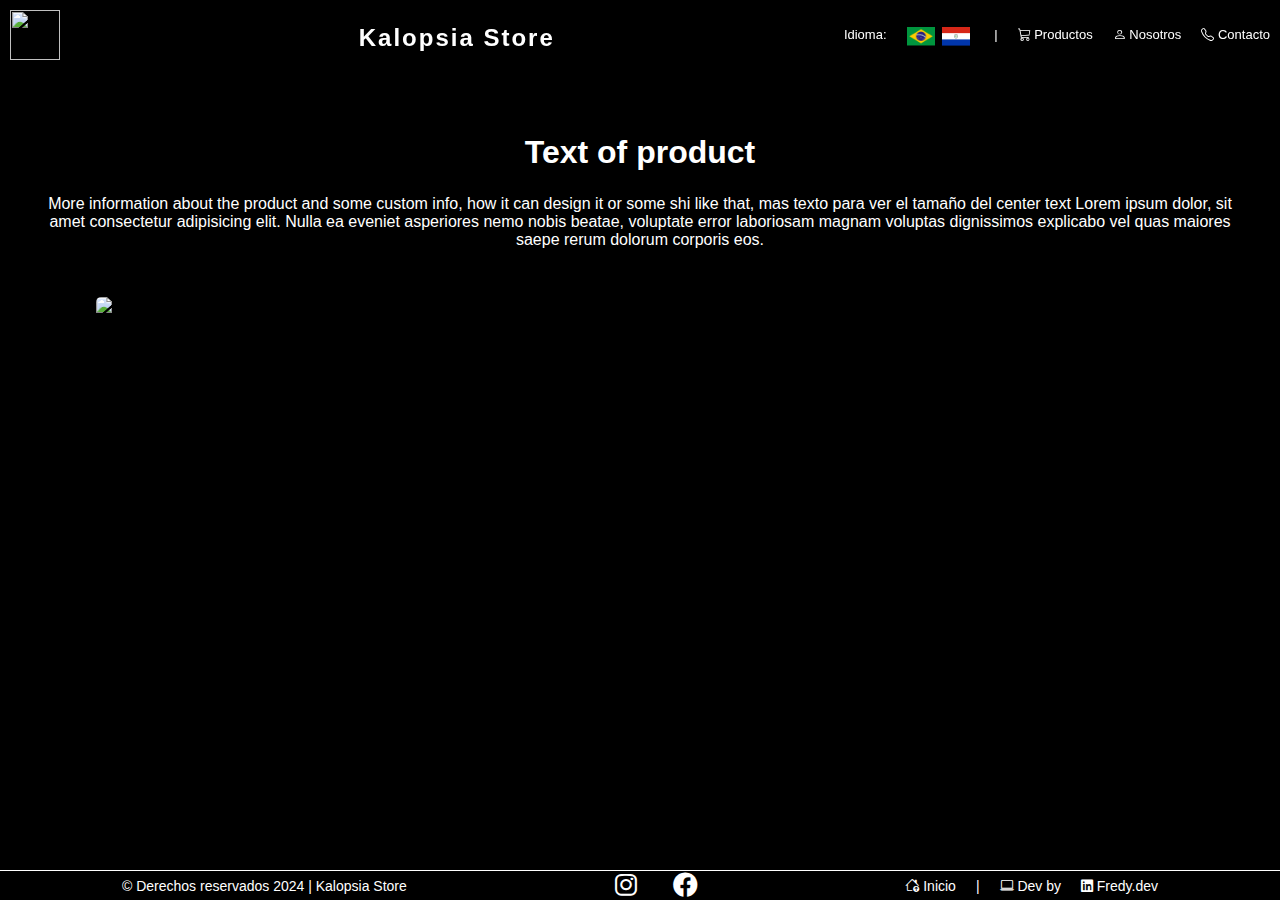
==== mas_info.html @ b71d1c3c "New index section for more information about the product, add a bar scroll and fix width issues" ====
<!DOCTYPE html>
<html lang="en">
  <head>
    <meta charset="UTF-8" />
    <meta name="viewport" content="width=device-width, initial-scale=1.0" />
    <meta
      name="keywords"
      content=" kalopsia, store, sublimados, tazas, personalizados, tienda de sublimado, 
    sublimacion, jarroncitos, CDE, sublimados cde, Tazas personalizadas, tazas con diseño, tienda de personalizados cde
    tazas cde"
    />
    <meta name="copyright" content="Copyright © Kalopsia Store" />
    <meta
      name="description"
      content="☆⋆｡Productos sublimados personalizados°‧★"
    />
    <meta http-equiv="X-UA-Compatible" content="IE=7" />
    <meta name="author" content="Fredy.dev" />
    <title>Kalopsia Store - mas informacion</title>
    <link rel="stylesheet" href="./styles/info.css" />
    <link rel="icon" href="./img/logo/Kal-removebg-preview.png" />
    <link rel="stylesheet" href="./styles/style.css" />
    <link rel="stylesheet" href="./styles/animations.css" />
    <link
      href="https://cdnjs.cloudflare.com/ajax/libs/font-awesome/6.0.0-beta3/css/all.min.css"
      rel="stylesheet"
    />
    <link
      rel="stylesheet"
      href="https://cdn.jsdelivr.net/npm/bootstrap-icons@1.11.3/font/bootstrap-icons.min.css"
    />
    <script
      src="https://kit.fontawesome.com/c794a947dc.js"
      crossorigin="anonymous"
    ></script>
  </head>
  <body>
    <div class="wrapper-main">
      <header>
        <div class="nav-bar">
          <div class="logo">
            <a href="https://www.instagram.com/kalop_store/" target="_blank">
              <img
                src="img/logo/Kal-removebg-preview.png"
                alt=""
                height="50px"
                width="50px"
              />
            </a>
          </div>
          <p class="titulo-navbar">Kalopsia Store</p>

          <button class="menu-btn" onclick="toggleMenu()">
            &#9776;<!--<i class="bi bi-list"></i>-->
          </button>
          <div class="nav-links" id="navLinks">
            <p>Idioma:</p>
            <div class="lang-responsive">
              <button class="lang-pt" data-pt="pt">
                <img src="img/visuales/32px-Flag_of_Brazil.svg.png" alt="" />
              </button>
              <button class="lang-pt" data-pt="py">
                <img src="img/visuales/64px-Flag_of_Paraguay.svg.png" alt="" />
              </button>
            </div>
            <span>|</span>
            <p>
              <a
                href="#products"
                data-section="Section-menu-nav"
                data-value="Productos"
                ><i class="bi bi-cart3"></i> Productos</a
              >
            </p>
            <p>
              <a
                href="#about"
                data-section="Section-menu-nav"
                data-value="Nosotros"
                ><i class="bi bi-person"></i> Nosotros</a
              >
            </p>
            <p>
              <a
                href="#contact"
                data-section="Section-menu-nav"
                data-value="Contacto"
                ><i class="bi bi-telephone"></i> Contacto</a
              >
            </p>
          </div>
        </div>
      </header>
      <main>
        <div class="more-info-wrapper">
          <h1 class="info-title">Text of product</h1>
          <p class="info-desc">
            More information about the product and some custom info, how it can
            design it or some shi like that, mas texto para ver el tamaño del
            center text Lorem ipsum dolor, sit amet consectetur adipisicing
            elit. Nulla ea eveniet asperiores nemo nobis beatae, voluptate error
            laboriosam magnam voluptas dignissimos explicabo vel quas maiores
            saepe rerum dolorum corporis eos.
          </p>
          <div class="wrapper-images">
            <img
              src="./img/productos/jarroncitos/jarroncito gibili 2.jpg"
              alt="cant found img"
              class="zoomable"
            />
          </div>
          <div id="imageModal" class="modal" onclick="cerrarModal()">
            <img id="modalImage" class="modal-content" alt="Zoom Image" />
          </div>
        </div>
      </main>

      <footer id="footer">
        <p data-section="footer" data-value="copyright">
          &copy; Derechos reservados 2024 | Kalopsia Store
        </p>
        <div class="footer-social-link">
          <p>
            <a href="https://www.instagram.com/kalop_store/"
              ><i class="fa-brands fa-instagram"></i
            ></a>
          </p>
          <p>
            <a href="#"><i class="fa-brands fa-facebook"></i></a>
          </p>
        </div>
        <div class="footer-info">
          <p>
            <a href="#Inicio" data-section="footer" data-value="main"
              ><i class="bi bi-house-up"></i> Inicio</a
            >
          </p>
          <p>|</p>
          <p>
            <i class="bi bi-laptop"></i> Dev by
            <a
              href="https://www.linkedin.com/in/fredy-cespedes-06845828a/"
              target="_blank"
            >
              <i class="fa-brands fa-linkedin"></i> Fredy.dev</a
            >
          </p>
        </div>
      </footer>
    </div>
    <script src="./info.js"></script>
  </body>
</html>
---- styles/info.css ----
@import url("https: //fonts.googleapis.com/css2?family=Montserrat: ital, wght@0, 100..900;1, 100..900&family=Poppins: ital, wght@0, 100;0, 200;0, 300;0, 400;0, 500;0, 600;0, 700;0, 800;0, 900;1, 100;1, 200;1, 300;1, 400;1, 500;1, 600;1, 700;1, 800;1, 900&display=swap");


*{
    margin: 0;
    padding: 0;
}

body{
    background-image: url("../img/visuales/Walppaper.jpeg");
    background-repeat: none;
    background-size: cover;
}

main{
    margin-top: 70px;
}

.info-title{
    color: white;
    text-align: center;
    padding-top: 4rem;
    font-family: 'Poppins', sans-serif;
}

.info-desc{
    color: white;
    font-family: 'Poppins', sans-serif;
    padding: 1.5rem 3rem;
    padding-bottom: 0   ;
    text-align: center;
}

.wrapper-main{
    min-height: 100vh;
    display: grid;
    grid-template-rows: auto 1fr auto;
}

.more-info-wrapper{
    width: 100%;
    height: auto;
    display: flex;
    flex-direction: column;
}

.wrapper-images{
    display: grid;
    grid-template-columns: repeat(auto-fill, minmax(150px, 1fr)); 
    gap: 20px; 
    padding: 3rem 6rem;
    margin-bottom: 3rem;
}

.wrapper-images img{
    border-radius: 5px;
    width: 180px;
    height: 240px;
    transition: .3s;
}

.wrapper-images img:hover{
    filter: brightness(80%);
    box-shadow: 0 0 18px white;
    scale: 1.07;
    z-index: 1;
}

.zoomable {
    cursor: pointer;
    transition: transform 0.5s ease;
}

.zoomable:active {
    transform: scale(1.2); /* Ajusta el valor de zoom */
}


/* Estilos para el fondo del modal */
.modal {
    display: none;
    position: fixed;
    top: 0;
    left: 0;
    width: 100%;
    height: 100%;
    background-color: rgba(0, 0, 0, 0.8);
    justify-content: center;
    align-items: center;
    z-index: 100;
}

/* Estilos para la imagen dentro del modal */
.modal-content {
    max-width: 90%;
    max-height: 90%;
}


@media screen and (max-width: 780px){
    .info-desc{
        padding: 1.5rem 2.5rem;
    }
    .wrapper-images img{
        width: 130px;
        height: 180px;
    }

    .wrapper-images{
        padding: 2.5rem;
        grid-template-columns: repeat(auto-fill, minmax(120px, 1fr)); 
    }

    .wrapper-images > div{
        width: fit-content;
    }
}
---- styles/style.css ----
@import url("https: //fonts.googleapis.com/css2?family=Montserrat: ital, wght@0, 100..900;1, 100..900&family=Poppins: ital, wght@0, 100;0, 200;0, 300;0, 400;0, 500;0, 600;0, 700;0, 800;0, 900;1, 100;1, 200;1, 300;1, 400;1, 500;1, 600;1, 700;1, 800;1, 900&display=swap");

body {
	padding: 0;
	font-family: "Arial", sans-serif;
	margin: 0;
	background-color: #000000;
	overflow-x: hidden;
}

.body-hidden{
	overflow: hidden;
} 

.progress-container{
	position: sticky;
	top: 0;
	left: 0;
	width: 100%;
	background-color: #000;
	z-index: 1000;
}

#progress{
	height: 5px;
	background-color: white;
	width: 0;
}

.load-center{
	height: 100dvh;
	width: 100%;
	background: black;
	display: flex;
	justify-content: center;
	align-items: center;
	position: absolute;
	z-index: 1001;
}

.loader img{
	width: 200px;
	height: 200px;
	animation: spin 2s linear infinite;
}

@keyframes spin {
	from{
		transform: rotate(0deg);
	}to{
		transform: rotate(360deg);
	}
}

.nav-bar {
	position: absolute;
	z-index: 10;
	display: flex;
	justify-content: space-between;
	align-items: center;
	padding: 10px;
	width: 100%;
	color: #fff;
	background: transparent;
	box-sizing: border-box;
	box-shadow: 0px 2px 12px rgba(0, 0, 0, 0.604);
	backdrop-filter: blur(4px);
}

.nav-links {
	display: flex;
	gap: 20px;
	font-family: "Poppins", sans-serif;
	font-size: 13px;
}

.nav-links p {
	margin: 0;
}

.nav-links p a {
	color: #fff;
	text-decoration: none;
	position: relative;
	transition: color 0.3s ease;
	outline: none;
}

.nav-links p a::after {
	content: "";
	position: absolute;
	bottom: -5px;
	width: 100%;
	height: 2px;
	border-bottom: 2px solid #b6b6b6;
	left: 0;
	scale: 0;
	transition: 0.3s;
}

.nav-links p a:hover::after {
	scale: 100%;
}

.nav-links p a:hover {
	color: #dadada;
}

.lang-pt{
	margin: 0;
	padding: 0;
	box-sizing: border-box;
	background-color: transparent;
	border: none;
	cursor: pointer;
}
.lang-pt img{
	transition: .2s;
	width: 28px;
	height: 19px;
	margin-right: 4px;
}

.lang-pt img:hover{
	filter: grayscale(85%);	
}

.lang-pt:focus{
	outline: none;
}

.menu-toggle {
	display: none;
	font-size: 2rem;
	cursor: pointer;
	color: white;
}

.nav-links {
	display: flex;
	transition: max-height 0.5s ease, opacity 0.5s ease;
}

.menu-btn {
	display: none;
	font-size: 28px;
	background: none;
	border: none;
	cursor: pointer;
	color: white;
}

.menu-btn:focus {
	outline: none;
}

.logo,
.titulo-navbar {
	align-items: center;
	font-size: 1.5rem;
	display: flex;
}

.titulo-navbar {
	font-family: "Poppins", sans-serif;
	font-weight: 600;
	letter-spacing: 2px;
	margin: 0;
	margin-left: 0.6rem;
	position: relative;
}

.bienvenida {
	margin-bottom: 10rem;
	width: auto;
	height: auto;
}

.nuestros-productos {
	margin: 0;
	color: #fff;
	width: 100%;
	height: 100dvh;
	display: flex;
	align-items: center;
	justify-content: space-between;
	background-image: linear-gradient(90deg, #ffffff1b 0%, rgba(0, 0, 0, 0.884) 80%), url("../img/visuales/Walppaper.jpeg");
	background-size: cover;
	background-position: center;
	background-repeat: no-repeat;
	mask-image: linear-gradient(rgb(0, 0, 0) 50%, transparent);
}

.div-h2 {
	padding: 5rem 4rem;
	border-top-right-radius: 10px;
	border-bottom-right-radius: 10px;
}

.div-h2 p {
	font-family: "Poppins", sans-serif;
	text-align: center;
}

.nuestros-productos h2 {
	font-size: 40px;
	font-family: "Poppins", sans-serif;
	font-weight: 400;
}

.us {
	width: 100%;
	height: auto;
	gap: 1rem;
	display: flex;
	justify-content: space-between;
	align-items: center;
}

.us-sec {
	width: 60%;
}

.us-image {
	position: relative;
	width: 50%;
	height: auto;
	display: flex;
	justify-content: center;
	align-items: center;
}

.png-logo,
.png-circle {
	position: absolute;
	max-width: 100%;
	height: auto;
}

.png-circle {
	z-index: 0;
	animation: rotateCircle 10s linear infinite;
}

.png-logo {
	z-index: 1;
}

.who h2 {
	color: white;
	font-family: "Poppins", sans-serif;
	font-size: 60px;
	padding-left: 60px;
	text-align: center;
	padding-bottom: 2rem;
	position: relative;
	animation: autoShow both;
	animation-timeline: view(80% 5%);
}

.who h2::before {
	content: "";
	position: absolute;
	width: 80%;
	height: 4px;
	left: 10%;
	border-bottom: 2px solid white;
	bottom: 10px;
	flex-wrap: wrap;
}

.text-info p {
	color: white;
	font-family: "Poppins", sans-serif;
	font-size: 26px;
	text-align: left;
	padding-left: 50px;
	flex-wrap: wrap;
	width: 50%;
	animation: autoShow both;
	animation-timeline: view(90% 5%);
}

.secciones {
	width: 30%;
}

.nuestros-productos p {
	padding: 1rem 0.2rem;
	margin-top: 0;
	font-size: 20px;
}

.secciones p {
	margin: 0;
	width: fit-content;
	font-family: "Poppins", sans-serif;
	font-weight: 350;
	padding: 1.9rem 0.2rem;
}

.secciones p a {
	color: white;
	text-decoration: none;
	position: relative;
	transition: font-size 0.3s ease-in-out, letter-spacing 0.3s ease-in-out;
	outline: none;
}

.secciones p a::after {
	content: "";
	position: absolute;
	width: 0;
	top: -5px;
	height: 130%;
	border: 2px solid #ffffff;
	border-radius: 15px;
	left: -10px;
	scale: 0;
	transition: 0.3s ease-in-out;
}

.secciones p a:hover::after {
	scale: 100%;
}

.secciones p a:hover {
	color: #808080;
}

.secciones p:hover {
	letter-spacing: 4px;
	font-size: 23px;
}

.carousel-section,
.carousel-section-2,
.carousel-section-3 {
	display: flex;
	justify-content: center;
	align-items: center;
	text-align: center;
	margin: 10rem 0;
	padding: 2rem;
	padding-top: 5rem;
	padding-bottom: 5rem;
	background-image: linear-gradient(to right, rgba(0, 0, 0, 0.822), rgba(0, 0, 0, 0.658)), url("../img/visuales/Walppaper.jpeg");
	background-size: cover;
}

.carousel-title,
.carousel {
	flex: 1;
	max-width: 50%;
	box-sizing: border-box;
}

.carousel-title h2,
.carousel-title h1 {
	width: fit-content;
}

.Nombre {
	font-family: "Bebas Neue", sans-serif;
	font-size: 30px;
	letter-spacing: 1px;
	color: rgb(255, 255, 255);
	position: relative;
	animation: autoShow both;
	animation-timeline: view(60% 5%);
}

.descripcion {
	font-family: "Poppins", sans-serif;
	font-weight: 400;
	font-size: 50px;
	color: rgb(255, 255, 255);
	line-height: 1.4em;
	position: relative;
	animation: autoShow both;
	animation-timeline: view(60% 5%);
}

.descripcion::before {
	content: "";
	position: absolute;
	width: 80%;
	height: 4px;
	bottom: -8px;
	border-bottom: 2.5px solid rgb(255, 255, 255);
}

.descripcion::after {
	content: "";
	position: absolute;
	width: 40%;
	height: 4px;
	bottom: -28px;
	left: 0;
	border-bottom: 2.5px solid rgb(255, 255, 255);
}

.hacer-pedido-btn,
.hacer-pedido-btn-2 {
	background-color: transparent;
	color: white;
	border: 2px #1ebe5b solid;
	padding: 10px 20px;
	font-size: 18px;
	border-radius: 10px;
	cursor: pointer;
	transition: background-color 0.3s ease;
	margin-top: 20px;
	transition: 0.5s;
}

.mas-informacion-btn, .mas-informacion-btn-2{
	background-color: transparent;
	color: white;
	border: 2px #1e5ebe solid;
	padding: 10px 20px;
	font-size: 18px;
	border-radius: 10px;
	cursor: pointer;
	transition: background-color 0.3s ease;
	margin-top: 20px;
	margin-left: 25px;
	transition: 0.5s;
}

.whatsapp-btn i,
.whatsapp-btn-2 i{
	padding-right: 9px;
}

.whatsapp-btn-2, .mas-informacion-btn-2 {
	display: none;
}

.hacer-pedido-btn:hover {
	background-color: #1ebe5b;
	box-shadow: 0px 0px 18px #17c112;
	scale: 1.07;
}
.mas-informacion-btn:hover {
	background-color: #1e59be;
	box-shadow: 0px 0px 18px #128dc1;
	scale: 1.07;
}

.carousel-title {
	overflow-wrap: break-word;
	padding-right: 3rem;
	padding-left: 2rem;
	text-align: left;
}

.carousel {
	text-align: center;
	position: relative;
	max-width: 100%;
	margin: 0 0;
	overflow: hidden;
	animation: autoShow2 both;
	animation-timeline: view(80% 5%);
}

.carousel-inner-3 {
	display: flex;
	width: 400%;
	flex-wrap: nowrap;
	transition: transform 1s ease-in-out;
}

.carousel-inner {
	display: flex;
	flex-wrap: nowrap;
	transition: transform 1s ease-in-out;
	width: 600%;
}

.carousel-inner-2 {
	display: flex;
	transition: transform 1s ease-in-out;
	width: 100%;
}

.carousel-item-2 {
	flex: 0 0 100%;
	max-width: 100%;
	box-sizing: border-box;
}

.carousel-item-2 img {
	width: 100%;
	height: auto;
	object-fit: cover;
}

.carousel-item,
.carousel-item-2,
.carousel-item-3 {
	width: 100%;
	transition: opacity 1s ease-in-out;
	padding: 0;
}

.carousel-item img,
.carousel-item-2 img,
.carousel-item-3 img {
	border-radius: 5px;
	width: 400px;
	height: 450px;
	margin: 0 auto;
	display: block;
	object-fit: cover;
}

.carousel-indicators {
	text-align: center;
	margin-top: 20px;
}

.dot,
.dot-2,
.dot-3 {
	display: inline-block;
	width: 8px;
	height: 8px;
	margin: 0 2px;
	background-color: rgba(255, 255, 255, 0.5);
	border-radius: 50%;
	cursor: pointer;
	transition: background-color 0.3s ease;
}

.dot.active,
.dot-2.active,
.dot-3.active {
	background-color: rgba(255, 255, 255, 1);
}

.prev,
.next {
	position: absolute;
	top: 50%;
	transform: translatey(-50%);
	background-color: rgba(0, 0, 0, 0.5);
	color: white;
	border: none;
	border-radius: 3px;
	padding: 0.5rem 1rem 0.5rem 1rem;
	margin: 1rem;
	cursor: pointer;
	font-size: 2rem;
	transition: 0.5s;
}

.prev:hover,
.next:hover {
	box-shadow: 0 0 14px rgb(212, 212, 212);
	background-color: rgba(255, 255, 255, 0.589);
	color: rgba(0, 0, 0, 0.589);
	scale: 1.2;
}

.prev {
	left: 0;
}

.next {
	right: 0;
}

.section-about {
	margin-top: 5rem;
	color: #fff;
	font-family: "Poppins", sans-serif;
	padding: 100px 50px;
	text-align: center;
	background-color: #f5f5f5;
	filter: grayscale(100%);
	background-image: url("../img/visuales/download (1).jpeg");
	background-size: cover;
	background-attachment: fixed;
	background-position: center;
}

.section-about::before {
	content: "";
	position: absolute;
	top: 0;
	left: 0;
	width: 100%;
	height: 100%;
	background-color: rgba(0, 0, 0, 0.7);
	z-index: 1;
}

.section-about > * {
	position: relative;
	z-index: 2;
	color: white;
	animation: autoShow2 both;
	animation-timeline: view(60% 5%);
}

.section-contact {
	margin-top: 8rem;
	display: flex;
	font-family: "Poppins", sans-serif;
	justify-content: space-between;
	align-items: center;
	padding: 50px;
	text-align: left;
	background-color: #000000;
	background-image: linear-gradient(to bottom, rgba(0, 0, 0, 0.5), black), url("../img/visuales/Walppaper.jpeg");
}

.info {
	width: 600px;
	color: white;
}

.info p {
	padding: 40px 0;
	padding-top: 0;
	text-align: center;
}

.info h3 {
	padding: 40px 0px;
	padding-bottom: 0;
	margin-bottom: 0;
	text-align: center;
}

.info h2 {
	text-align: center;
}

.info > * {
	animation: autoShow2 both;
	animation-timeline: view(70% 0%);
}

.contact-info {
	list-style: none;
	margin: 0;
}

.contact-info li {
	padding: 0;
	margin: 10px 0;
	font-size: 1.2rem;
	color: #ffffff;
}

.contact-info i {
	margin-right: 10px;
	color: #bbbbbb;
}

.formulario {
	display: flex;
	width: 500px;
	border-radius: 20px;
	background-color: #00000028;
	backdrop-filter: blur(9px);
}

form {
	border-radius: 20px;
	width: 100%;
	border: 2px solid rgba(255, 255, 255, 0.945);
	padding: 50px 40px;
}

form h2 {
	font-size: 25px;
	margin-top: 0;
	margin-bottom: 40px;
	color: white;
}

.input-group {
	display: flex;
	flex-direction: column;
}

input,
textarea,
.enviar {
	background-color: #9494948c;
	padding: 15px 15px;
	margin-bottom: 20px;
	border: 0;
	border-radius: 10px;
	font-size: 15px;
	color: white;
}

::placeholder {
	color: #ffffffb7;
}

:focus {
	outline: 2px solid white;
}

.enviar {
	margin: 0;
	background-color: white;
	color: #585757;
	font-size: 20px;
	font-weight: bold;
	transition: 0.3s;
}

.enviar:hover {
	background-color: #808080;
	color: white;
}

footer {
	background-color: #000;
	font-family: "Poppins", sans-serif;
	color: #fff;
	padding: 10px;
	padding: 0px 7rem;
	display: flex;
	font-size: 14px;
	border-top: 1px solid white;
	justify-content: space-between;
	align-items: center;
}

footer p {
	padding: 0px 10px;
}

footer p a {
	text-decoration: none;
	font-family: "Poppins", sans-serif;
	color: white;
	padding-left: 16px;
	position: relative;
}

footer p a:focus {
	outline: none;
}

footer p a::after {
	content: "";
	position: absolute;
	bottom: -3px;
	width: 85%;
	height: 2px;
	border-bottom: 2px solid #868686;
	left: 16px;
	scale: 0;
	transition: 0.3s;
}

footer p a:hover::after {
	scale: 100%;
}

footer p a:hover {
	color: #868686;
}

.footer-info, .footer-social-link {
	width: fit-content;
	display: flex;
	justify-content: space-between;
}

.footer-social-link p{
	font-size: 25px;
}

.footer-social-link p a::after{
	left: 28%;
}

.whatsapp-float {
	position: fixed;
	width: 50px;
	height: 50px;
	bottom: 20px;
	right: 20px;
	background-color: #636363;
	color: #fff;
	border-radius: 50%;
	text-align: center;
	box-shadow: 0px 6px 12px rgba(0, 0, 0, 0.2);
	z-index: 100;
	transform-origin: 50% 5em;
	transition: opacity 1s ease-in-out, transform 0.3s ease-in-out;
	opacity: 0;
  	pointer-events: none;
	transform: translateY(100px);

}

.whatsapp-float img {
	width: 35px;
	padding-top: 11px;
	filter: grayscale(100%);
}

.whatsapp-float:hover {
	background-color: #1ebe5b;
}

.whatsapp-float.hidden {
	opacity: 0;
	transform: translateY(100px);
	pointer-events: none;
}

.whatsapp-float.show {
	opacity: 1;
	transform: translateY(0);
	pointer-events: auto;
}

.whatsapp-float {
	display: none;
}

.floating-message {
	position: absolute;
	right: 70px;
	bottom: 10px;
	background-color: #838383b0;
	color: #fff;
	padding: 8px 13px;
	border-radius: 20px;
	box-shadow: 0px 6px 12px rgba(0, 0, 0, 0.2);
	opacity: 0;
	transform: translatex(100%);
	transition: all 0.5s ease;
	white-space: nowrap;
	font-size: 13px;
	z-index: 90;
}

.whatsapp-float.show-message .floating-message {
	opacity: 1;
	transform: translatex(0);
}

.whatsapp-float.hide-message .floating-message {
	opacity: 0;
	transform: translatex(100%);
}

@media screen and (max-width: 980px) {
	.menu-toggle {
		display: block;
	}

	.whatsapp-float {
		display: block;
	}

	.carousel-section,
	.carousel-section-2,
	.carousel-section-3 {
		display: flex;
		flex-direction: column;
		margin: 0;
		padding: 0;
		padding-top: 3rem;
		padding-bottom: 4rem;
		background-size: cover;
		border-radius: 0;
	}

	.carousel-title {
		flex: none;
		max-width: 100%;
		box-sizing: border-box;
		padding-right: 1rem;
	}

	.carousel-item,
	.carousel-item-2 {
		padding: 2rem;
	}

	.carousel-title {
		flex: none;
		max-width: 100%;
		box-sizing: border-box;
		padding-right: 1rem;
	}
}

@media screen and (max-width: 768px), (max-width: 860px) {
	.loader img{
		width: 130px;
		height: 130px;
		animation: spinload 2s linear infinite;
	}
	@keyframes spinload {
		from{
			transform: rotate(0deg);
		}to{
			transform: rotate(360deg);
		}
	}
	.nav-bar {
		width: 100%;
		align-items: center;
		box-sizing: border-box;
		backdrop-filter: none;
		box-shadow: none;
	}

	.menu-btn {
		display: block;
		margin-left: auto;
		margin: 0;
	}

	.nav-links {
		display: none;
		flex-direction: column;
		backdrop-filter: blur(30px);
		border-radius: 5px;
		position: absolute;
		top: 100%;
		right: 0;
		padding: 1rem;
		border: 2px solid white;
		border-right: 0;
		font-size: 15px;
	}

	.lang-responsive{
		display: flex;
		justify-content: center;
		gap: 7px;
		margin: 0;
	}

	.nav-links p a::after {
		display: none;
	}

	.nav-links p {
		margin: .5rem 0rem;
	}

	.nav-links span{
		display: none;
	}

	.logo {
		width: 40px;
		height: 40px;
	}

	.titulo-navbar {
		font-size: 20px;
		animation: none;
		letter-spacing: normal;
	}

	.nuestros-productos {
		justify-content: center;
		flex-direction: column;
		background-image: linear-gradient(90deg, #ffffff1b 0%, rgba(0, 0, 0, 0.804) 100%), url("../img/visuales/Walppaper.jpeg ");
		background-size: cover;
		padding-left: 0;
		padding-top: 0;
		mask-image: linear-gradient(rgba(0, 0, 0) 50%, transparent);
		width: 100%;
	}

	.line {
		position: relative;
		background: black;
		border-radius: 10px;
	}

	@property --angle {
		syntax: "<angle>";
		initial-value: 0deg;
		inherits: false;
	}

	.line::after,
	.line::before {
		content: "";
		position: absolute;
		width: 100%;
		height: 100%;
		background-image: conic-gradient(from var(--angle), transparent 80%, white);
		top: 50%;
		left: 50%;
		translate: -50% -50%;
		z-index: -1;
		padding: 3px;
		border-radius: 10px;
		animation: 3s spin linear infinite;
	}

	.line::before {
		filter: blur(1.5rem);
	}

	@keyframes spin {
		from {
			--angle: 0deg;
		}

		to {
			--angle: 360deg;
		}
	}

	.secciones {
		align-self: flex-start;
		padding-left: 4rem;
		position: relative;
	}

	.secciones::before {
		content: "";
		position: absolute;
		width: 80%;
		height: 10%;
		top: -15%;
		border-bottom: 2px solid white;
	}

	.div-h2 {
		padding: 0rem 3.5rem;
		max-width: 100%;
		border-radius: 10px;
		backdrop-filter: none;
		background-color: rgba(0, 0, 0, 0);
		position: relative;
		top: -5%;
	}

	.nuestros-productos h2 {
		font-size: 24px;
		margin-left: 0;
		position: relative;
	}

	.us {
		flex-direction: column;
		max-width: 100%;
	}

	.us-sec {
		width: 100%;
	}

	.who h2 {
		flex-wrap: wrap;
		font-size: 40px;
		padding-left: 0;
		text-align: center;
	}

	.text-info p {
		font-size: 18px;
		text-align: start;
		max-width: 100%;
	}

	.us-image {
		flex-direction: column;
		width: 100vw;
		height: 50dvh;
		position: relative;
		overflow: hidden;
	}

	.us-image::before {
		content: "";
		position: absolute;
		top: 30px;
		left: 20px;
		border-top: 3px solid white;
		border-left: 3px solid white;
		animation: tamanio both;
		animation-timeline: view(40% 5%);
	}

	.us-image::after {
		content: "";
		position: absolute;
		bottom: 40px;
		right: 30px;
		border-bottom: 3px solid white;
		animation: tamanio both;
		animation-timeline: view(60% 5%);
	}

	.png-logo,
	.png-circle {
		max-width: 75%;
		max-height: 75%;
		object-fit: cover;
	}

	.carousel-item img,
	.carousel-item-3 img {
		width: 70%;
		height: 100%;
		display: block;
		object-fit: cover;
	}

	.carousel-item-2 img {
		width: 70%;
		height: 100%;
		display: block;
		object-fit: cover;
	}

	.carousel-title {
		flex: none;
		max-width: 100%;
		box-sizing: border-box;
		padding-right: 1rem;
		padding-bottom: 4rem;
	}

	.Nombre,
	.descripcion {
		overflow-wrap: break-word;
	}

	.Nombre {
		font-size: 25px;
	}

	.descripcion {
		font-size: 30px;
		margin-bottom: 0;
		letter-spacing: 0;
	}

	.whatsapp-btn, .mas-informacion-btn {
		display: none;
	}

	.whatsapp-btn-2, .mas-informacion-btn-2 {
		display: block;
		width: fit-content;
	}

	.pedido-container {
		display: flex;
		justify-content: center;
	}

	.whatsapp-btn-2 button {
		font-size: 15px;
	}

	.carousel-indicators {
		margin: 0;
		max-width: 100%;
		padding: 0;
	}

	.carousel {
		overflow: hidden;
		padding: 0;
	}

	.carousel-item,
	.carousel-item-2,
	.carousel-item-3 {
		padding: 2rem;
	}

	.carousel-section,
	.carousel-section-2,
	.carousel-section-3 {
		display: flex;
		flex-direction: column;
		margin: 0;
		padding: 0;
		padding-top: 3rem;
		padding-bottom: 4rem;
		background-size: cover;
		border-radius: 0;
	}

	.prev,
	.next {
		font-size: 24px;
		padding: 10px;
	}

	.section-about {
		padding: 100px 30px;
	}

	.section-about p,
	.section-contact p {
		font-size: 14px;
	}

	.section-contact {
		justify-content: center;
		display: flex;
		flex-direction: column;
		padding: 25px;
		margin-bottom: 2rem;
	}

	.info {
		margin-bottom: 25px;
		width: auto;
	}

	.formulario {
		max-width: 100%;
	}

	.formulario form {
		padding: 2rem 1rem;
	}

	.contact-info p {
		font-size: 14px;
	}

	footer {
		padding: 20px;
		flex-direction: column;
		align-items: center;
	}

	footer p {
		font-size: 14px;
		flex-wrap: wrap;
	}

	.footer-info > * {
		margin-top: 0;
	}

	.footer-social-link p{
		margin: 1rem;
	}

}

@media screen and (max-width: 380px) {
	.section-contact {
		padding: 0px;
	}
}
---- styles/animations.css ----
.titulo-navbar {
  animation: tracking-in-contract 2s ease-in-out;
}
@keyframes tracking-in-contract {
  0% {
    letter-spacing: 0.6em;
    opacity: 0;
  }
  40% {
    opacity: 0.6;
  }
  75% {
    letter-spacing: -0.2rem;
    opacity: 1;
  }
  100% {
    letter-spacing: normal;
  }
}

.nuestros-productos {
  animation: blur-in 2.7s ease-in-out;
}
@keyframes blur-in {
  0% {
    filter: blur(12px);
    opacity: 0;
  }
  100% {
    filter: blur(0);
    opacity: 1;
  }
}

.nuestros-productos h2 {
  -webkit-animation: tracking-in-expand 2s cubic-bezier(0.215, 0.61, 0.355, 1)
    both;
  animation: tracking-in-expand 2s cubic-bezier(0.215, 0.61, 0.355, 1) both;
}

/* rotacion y opacidad del logo   */

@keyframes rotateCircle {
  from {
    transform: rotate(0deg);
  }
  to {
    transform: rotate(360deg);
  }
}
@keyframes autoShow{
  from{
    opacity: 0;
    transform: translateX(-200px) ;
  }to{
    opacity: 1;
    transform: translateX(0) ;
  }
}

@keyframes tamanio {
  from{
    width: 0%;
    height: 0%;
  }to{
    width: 30%;
    height: 10%;
  }
}
/* section about and contact show  */

@keyframes autoShow2{
  from{
    opacity: 0;
    transform: translateY(200px) scale(0.3) ;
  }to{
    opacity: 1;
    transform: translateY(0) scale(1) ;
  }
}

@-webkit-keyframes tracking-in-expand {
  0% {
    letter-spacing: -0.5em;
    opacity: 0;
  }
  40% {
    opacity: 0.6;
  }
  100% {
    opacity: 1;
  }
}
@keyframes tracking-in-expand {
  0% {
    letter-spacing: -0.5em;
    opacity: 0;
  }
  40% {
    opacity: 0.6;
  }
  100% {
    opacity: 1;
  }
}

.nuestros-productos ul li {
  margin: 0.5rem;
  padding: 1rem 0.2rem;
  font-weight: bold;
  font-size: 20px;
  opacity: 0;
  transform: translateX(-100%);
  animation: slide-in 1s ease-in-out forwards;
}

@keyframes slide-in {
  to {
    opacity: 1;
    transform: translateX(0);
  }
}

/* Añadir retraso a cada lista */

.nuestros-productos ul li:nth-child(1) {
  animation-delay: 0.3s;
}

.nuestros-productos ul li:nth-child(2) {
  animation-delay: 0.6s;
}

.nuestros-productos ul li:nth-child(3) {
  animation-delay: 0.9s;
}

.nuestros-productos ul li:nth-child(4) {
  animation-delay: 1.2s;
}

.nuestros-productos li a:hover {
  transform: scale(1.1);
  color: gray;
  transition: transform 0.3s ease-in-out, color 0.3s ease-in-out;
}

@keyframes show {
  0% {
    opacity: 0;
  }
  50% {
    opacity: 0.5;
  }
  100% {
    opacity: 1;
  }
}

.carousel-section,
.carousel-section-2,
.carousel-section-3 {
  view-timeline-name: --carousel;
  view-timeline-axis: block;

  animation-timeline: --carousel;
  animation-name: show;
  animation-range: entry 0% cover 40%;

  animation-fill-mode: both;
}

.us-image {
  view-timeline-name: --carousel;
  view-timeline-axis: block;

  animation-timeline: --carousel;
  animation-name: show;
  animation-range: entry 0% cover 30%;

  animation-fill-mode: both;
}


@media screen and (max-width: 768px) {
  .titulo-navbar{
    animation: none;
  }
  
}
/* decoracion del logo, sin uso
.titulo-navbar::before {
  content: "";
  position: absolute;
  left: -7px;
  width: 17%;
  height: 35%;
  border-top: 1.5px solid rgb(255, 255, 255);
  border-left: 1.5px solid rgb(255, 255, 255);
  top: 5px;
}

.titulo-navbar::after {
  content: "";
  position: absolute;
  right: 0;
  width: 39%;
  height: 1px;
  border-bottom: 1.5px solid rgb(255, 255, 255);
  bottom: 7px;
}*/


/* Animation of menu buttons */

.nav-links.mobile-visible {
  display: flex;
	-webkit-animation: scale-in-ver-top 0.5s cubic-bezier(0.250, 0.460, 0.450, 0.940) both;
	        animation: scale-in-ver-top 0.5s cubic-bezier(0.250, 0.460, 0.450, 0.940) both;
}
.nav-links.mobile-hidden {
  display: flex;
	-webkit-animation: scale-out-ver-top 0.4s cubic-bezier(0.550, 0.085, 0.680, 0.530) both;
	        animation: scale-out-ver-top 0.4s cubic-bezier(0.550, 0.085, 0.680, 0.530) both;
}

/* Animacion de entrada boton menu */

 @-webkit-keyframes scale-in-ver-top {
  0% {
    -webkit-transform: scaleY(0);
            transform: scaleY(0);
    -webkit-transform-origin: 100% 0%;
            transform-origin: 100% 0%;
    opacity: 1;
  }
  100% {
    -webkit-transform: scaleY(1);
            transform: scaleY(1);
    -webkit-transform-origin: 100% 0%;
            transform-origin: 100% 0%;
    opacity: 1;
  }
}
@keyframes scale-in-ver-top {
  0% {
    -webkit-transform: scaleY(0);
            transform: scaleY(0);
    -webkit-transform-origin: 100% 0%;
            transform-origin: 100% 0%;
    opacity: 1;
  }
  100% {
    -webkit-transform: scaleY(1);
            transform: scaleY(1);
    -webkit-transform-origin: 100% 0%;
            transform-origin: 100% 0%;
    opacity: 1;
  }
}

/* Animacion de salida boton menu */


 @-webkit-keyframes scale-out-ver-top {
  0% {
    -webkit-transform: scaleY(1);
            transform: scaleY(1);
    -webkit-transform-origin: 100% 0%;
            transform-origin: 100% 0%;
    opacity: 1;
  }
  100% {
    -webkit-transform: scaleY(0);
            transform: scaleY(0);
    -webkit-transform-origin: 100% 0%;
            transform-origin: 100% 0%;
    opacity: 1;
  }
}
@keyframes scale-out-ver-top {
  0% {
    -webkit-transform: scaleY(1);
            transform: scaleY(1);
    -webkit-transform-origin: 100% 0%;
            transform-origin: 100% 0%;
    opacity: 1;
  }
  100% {
    -webkit-transform: scaleY(0);
            transform: scaleY(0);
    -webkit-transform-origin: 100% 0%;
            transform-origin: 100% 0%;
    opacity: 1;
  }
}
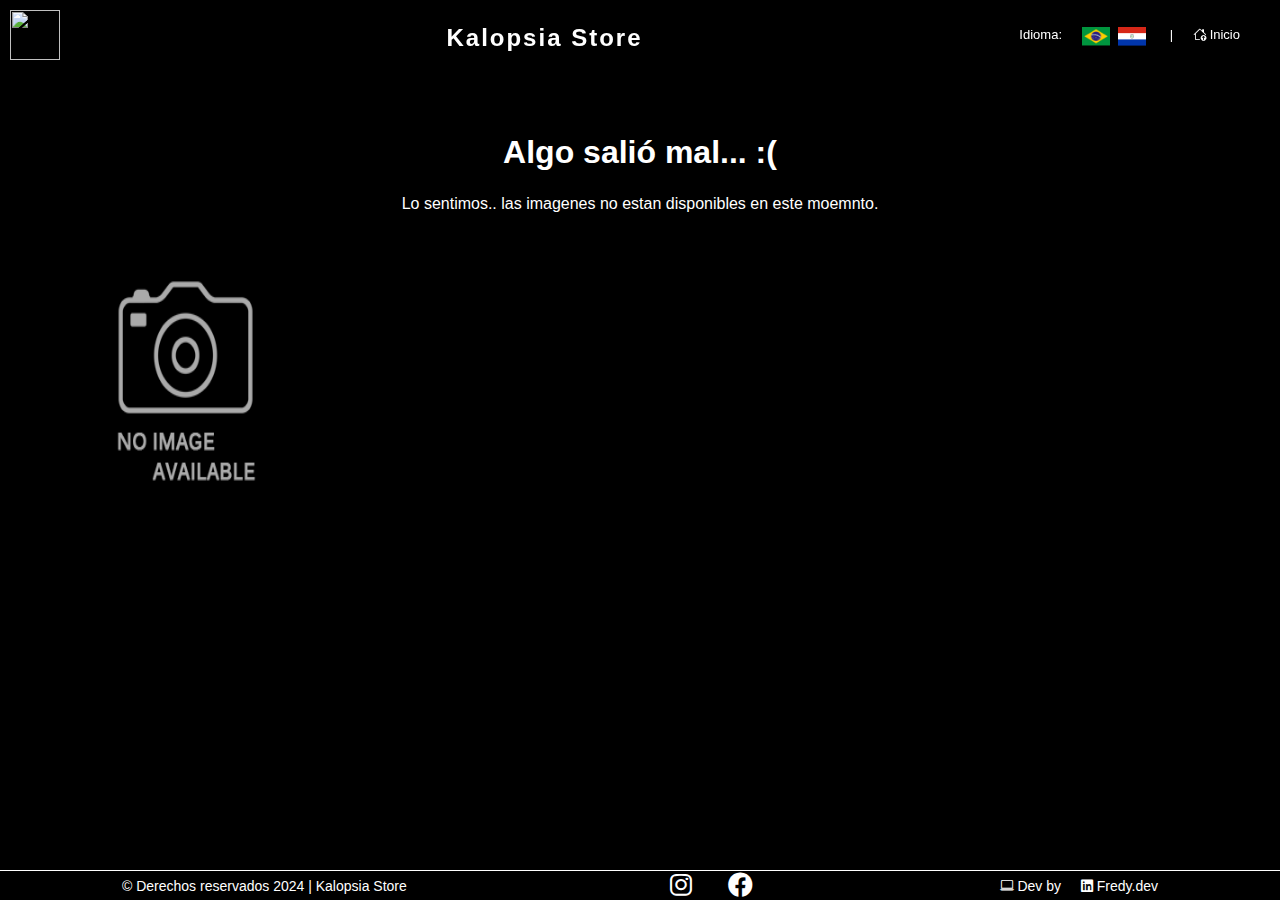
==== commit 925d6700: "i update the responsive and add a google maps api" ====
--- a/mas_info.html
+++ b/mas_info.html
@@ -64,8 +64,13 @@
               </button>
             </div>
             <span>|</span>
-            <p>
-              <a
+            <p class="home">
+              <a href="./index.html" data-section="footer" data-value="main"
+                ><i class="bi bi-house-up"></i> Inicio</a
+              >
+            </p>
+            <!--<p>
+               <a
                 href="#products"
                 data-section="Section-menu-nav"
                 data-value="Productos"
@@ -87,24 +92,22 @@
                 data-value="Contacto"
                 ><i class="bi bi-telephone"></i> Contacto</a
               >
-            </p>
+            </p> -->
           </div>
         </div>
       </header>
       <main>
         <div class="more-info-wrapper">
-          <h1 class="info-title">Text of product</h1>
-          <p class="info-desc">
-            More information about the product and some custom info, how it can
-            design it or some shi like that, mas texto para ver el tamaño del
-            center text Lorem ipsum dolor, sit amet consectetur adipisicing
-            elit. Nulla ea eveniet asperiores nemo nobis beatae, voluptate error
-            laboriosam magnam voluptas dignissimos explicabo vel quas maiores
-            saepe rerum dolorum corporis eos.
-          </p>
+          <div class="title-container">
+            <h1 class="info-title">Algo salió mal... :(</h1>
+            <p class="info-desc">
+              Lo sentimos.. las imagenes no estan disponibles en este moemnto.
+            </p>
+          </div>
           <div class="wrapper-images">
+            <!--div image generate whit JS-->
             <img
-              src="./img/productos/jarroncitos/jarroncito gibili 2.jpg"
+              src="./img/visuales/no-image-icon-23494.png"
               alt="cant found img"
               class="zoomable"
             />
@@ -131,12 +134,6 @@
         </div>
         <div class="footer-info">
           <p>
-            <a href="#Inicio" data-section="footer" data-value="main"
-              ><i class="bi bi-house-up"></i> Inicio</a
-            >
-          </p>
-          <p>|</p>
-          <p>
             <i class="bi bi-laptop"></i> Dev by
             <a
               href="https://www.linkedin.com/in/fredy-cespedes-06845828a/"
--- a/styles/info.css
+++ b/styles/info.css
@@ -1,4 +1,8 @@
 @import url("https: //fonts.googleapis.com/css2?family=Montserrat: ital, wght@0, 100..900;1, 100..900&family=Poppins: ital, wght@0, 100;0, 200;0, 300;0, 400;0, 500;0, 600;0, 700;0, 800;0, 900;1, 100;1, 200;1, 300;1, 400;1, 500;1, 600;1, 700;1, 800;1, 900&display=swap");
+
+body {
+    overflow-x: hidden;
+}
 
 
 *{
@@ -15,6 +19,11 @@
 main{
     margin-top: 70px;
 }
+
+.home{
+    padding-right: 30px;
+}
+
 
 .info-title{
     color: white;
@@ -76,7 +85,6 @@
 }
 
 
-/* Estilos para el fondo del modal */
 .modal {
     display: none;
     position: fixed;
@@ -90,7 +98,6 @@
     z-index: 100;
 }
 
-/* Estilos para la imagen dentro del modal */
 .modal-content {
     max-width: 90%;
     max-height: 90%;
@@ -103,7 +110,7 @@
     }
     .wrapper-images img{
         width: 130px;
-        height: 180px;
+        height: 170px;
     }
 
     .wrapper-images{
@@ -112,6 +119,13 @@
     }
 
     .wrapper-images > div{
-        width: fit-content;
+        display: flex;
+        justify-content: center;
+    }
+}
+
+@media screen and (max-width: 390px){
+    .wrapper-main{
+        grid-template-rows: auto auto;
     }
 }--- a/styles/style.css
+++ b/styles/style.css
@@ -611,7 +611,8 @@
 	font-family: "Poppins", sans-serif;
 	justify-content: space-between;
 	align-items: center;
-	padding: 50px;
+	padding: 100px 50px;
+	padding-top: 30px;
 	text-align: left;
 	background-color: #000000;
 	background-image: linear-gradient(to bottom, rgba(0, 0, 0, 0.5), black), url("../img/visuales/Walppaper.jpeg");
@@ -623,20 +624,21 @@
 }
 
 .info p {
-	padding: 40px 0;
+	padding: 10px 0;
 	padding-top: 0;
 	text-align: center;
 }
 
-.info h3 {
-	padding: 40px 0px;
-	padding-bottom: 0;
-	margin-bottom: 0;
+form h3 {
+	padding: 10px 0px;
+	margin-top: 0;
 	text-align: center;
+	color: white;
 }
 
 .info h2 {
 	text-align: center;
+	margin-top: 0;
 }
 
 .info > * {
@@ -647,6 +649,7 @@
 .contact-info {
 	list-style: none;
 	margin: 0;
+	margin-bottom: 20px;
 }
 
 .contact-info li {
@@ -659,6 +662,14 @@
 .contact-info i {
 	margin-right: 10px;
 	color: #bbbbbb;
+}
+
+.google-api{
+	max-width: 90%;
+	height: 50dvh;
+	align-content: flex-end;
+	animation: none;
+	margin-left: 15%;
 }
 
 .formulario {
@@ -1223,7 +1234,7 @@
 	}
 
 	.info {
-		margin-bottom: 25px;
+		margin-bottom: 60px;
 		width: auto;
 	}
 
@@ -1237,6 +1248,19 @@
 
 	.contact-info p {
 		font-size: 14px;
+	}
+
+	.google-api{
+		max-width: 100%;
+		height: 40dvh;
+		animation: autoShow2 both;
+		animation-timeline: view(60% 5%);
+		margin-left: 0;
+	}
+
+	iframe{
+		border: 2px solid white;
+		border-radius: 5px;
 	}
 
 	footer {
@@ -1256,12 +1280,13 @@
 
 	.footer-social-link p{
 		margin: 1rem;
+		margin-top: 0;
 	}
 
 }
 
 @media screen and (max-width: 380px) {
 	.section-contact {
-		padding: 0px;
-	}
-}
+		padding: 15px;
+	}
+}
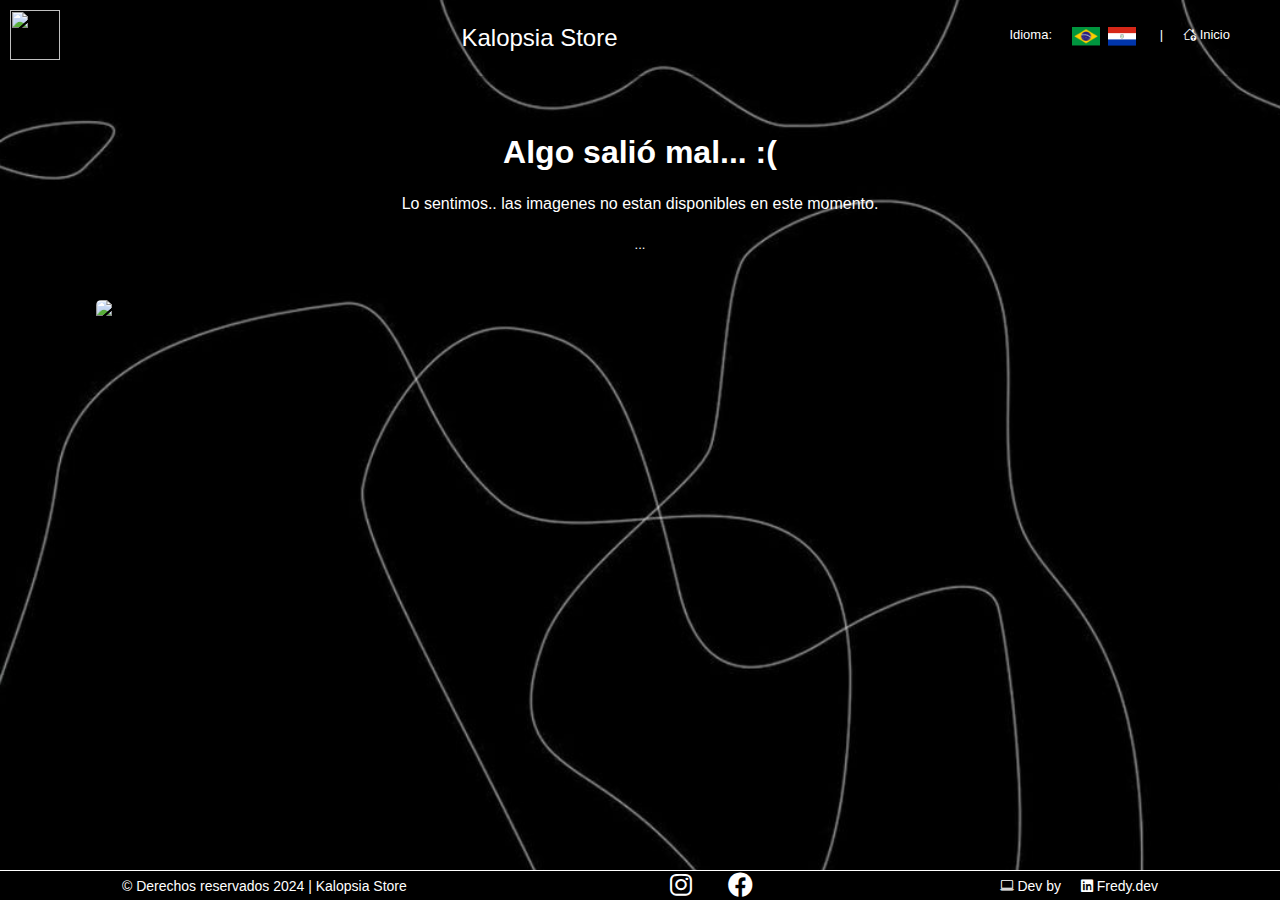
==== commit a18e1f91: "add minimun changes" ====
--- a/mas_info.html
+++ b/mas_info.html
@@ -69,30 +69,7 @@
                 ><i class="bi bi-house-up"></i> Inicio</a
               >
             </p>
-            <!--<p>
-               <a
-                href="#products"
-                data-section="Section-menu-nav"
-                data-value="Productos"
-                ><i class="bi bi-cart3"></i> Productos</a
-              >
-            </p>
-            <p>
-              <a
-                href="#about"
-                data-section="Section-menu-nav"
-                data-value="Nosotros"
-                ><i class="bi bi-person"></i> Nosotros</a
-              >
-            </p>
-            <p>
-              <a
-                href="#contact"
-                data-section="Section-menu-nav"
-                data-value="Contacto"
-                ><i class="bi bi-telephone"></i> Contacto</a
-              >
-            </p> -->
+
           </div>
         </div>
       </header>
@@ -101,13 +78,14 @@
           <div class="title-container">
             <h1 class="info-title">Algo salió mal... :(</h1>
             <p class="info-desc">
-              Lo sentimos.. las imagenes no estan disponibles en este moemnto.
+              Lo sentimos.. las imagenes no estan disponibles en este momento.
             </p>
+            <span class="info-subdesc">...</span>
           </div>
           <div class="wrapper-images">
             <!--div image generate whit JS-->
             <img
-              src="./img/visuales/no-image-icon-23494.png"
+              src="#"
               alt="cant found img"
               class="zoomable"
             />
--- a/styles/info.css
+++ b/styles/info.css
@@ -7,13 +7,14 @@
 
 *{
     margin: 0;
-    padding: 0;
 }
 
 body{
     background-image: url("../img/visuales/Walppaper.jpeg");
     background-repeat: none;
     background-size: cover;
+    font-family: 'Poppins', sans-serif;
+
 }
 
 main{
@@ -29,14 +30,22 @@
     color: white;
     text-align: center;
     padding-top: 4rem;
-    font-family: 'Poppins', sans-serif;
 }
 
 .info-desc{
     color: white;
-    font-family: 'Poppins', sans-serif;
     padding: 1.5rem 3rem;
     padding-bottom: 0   ;
+    text-align: center;
+}
+
+.info-subdesc{
+    color: white;
+    display: flex;
+    padding: 1.5rem;
+    padding-bottom: 0;
+    font-size: small;
+    flex-direction: column;
     text-align: center;
 }
 
@@ -56,7 +65,7 @@
 .wrapper-images{
     display: grid;
     grid-template-columns: repeat(auto-fill, minmax(150px, 1fr)); 
-    gap: 20px; 
+    gap: 30px; 
     padding: 3rem 6rem;
     margin-bottom: 3rem;
 }
@@ -69,19 +78,13 @@
 }
 
 .wrapper-images img:hover{
-    filter: brightness(80%);
-    box-shadow: 0 0 18px white;
-    scale: 1.07;
+    filter: brightness(50%);
     z-index: 1;
 }
 
 .zoomable {
     cursor: pointer;
     transition: transform 0.5s ease;
-}
-
-.zoomable:active {
-    transform: scale(1.2); /* Ajusta el valor de zoom */
 }
 
 
--- a/styles/style.css
+++ b/styles/style.css
@@ -1,8 +1,11 @@
 @import url("https: //fonts.googleapis.com/css2?family=Montserrat: ital, wght@0, 100..900;1, 100..900&family=Poppins: ital, wght@0, 100;0, 200;0, 300;0, 400;0, 500;0, 600;0, 700;0, 800;0, 900;1, 100;1, 200;1, 300;1, 400;1, 500;1, 600;1, 700;1, 800;1, 900&display=swap");
+
+::-webkit-scrollbar {
+    display: none;
+}
 
 body {
 	padding: 0;
-	font-family: "Arial", sans-serif;
 	margin: 0;
 	background-color: #000000;
 	overflow-x: hidden;
@@ -59,12 +62,13 @@
 	justify-content: space-between;
 	align-items: center;
 	padding: 10px;
+	padding-right: 20px;
 	width: 100%;
 	color: #fff;
 	background: transparent;
 	box-sizing: border-box;
 	box-shadow: 0px 2px 12px rgba(0, 0, 0, 0.604);
-	backdrop-filter: blur(4px);
+	/* backdrop-filter: blur(4px); */
 }
 
 .nav-links {
@@ -163,8 +167,7 @@
 
 .titulo-navbar {
 	font-family: "Poppins", sans-serif;
-	font-weight: 600;
-	letter-spacing: 2px;
+	font-weight: 500;
 	margin: 0;
 	margin-left: 0.6rem;
 	position: relative;
@@ -184,7 +187,7 @@
 	display: flex;
 	align-items: center;
 	justify-content: space-between;
-	background-image: linear-gradient(90deg, #ffffff1b 0%, rgba(0, 0, 0, 0.884) 80%), url("../img/visuales/Walppaper.jpeg");
+	background-image: linear-gradient(90deg, #ffffff00 0%, rgba(0, 0, 0, 0.884) 80%), url("../img/visuales/Walppaper.jpeg");
 	background-size: cover;
 	background-position: center;
 	background-repeat: no-repeat;
@@ -195,6 +198,7 @@
 	padding: 5rem 4rem;
 	border-top-right-radius: 10px;
 	border-bottom-right-radius: 10px;
+	background:rgba(143, 143, 143, 0.411);
 }
 
 .div-h2 p {
@@ -206,6 +210,7 @@
 	font-size: 40px;
 	font-family: "Poppins", sans-serif;
 	font-weight: 400;
+	z-index: 1;
 }
 
 .us {
@@ -250,6 +255,7 @@
 	color: white;
 	font-family: "Poppins", sans-serif;
 	font-size: 60px;
+	font-weight: 600;
 	padding-left: 60px;
 	text-align: center;
 	padding-bottom: 2rem;
@@ -263,7 +269,7 @@
 	position: absolute;
 	width: 80%;
 	height: 4px;
-	left: 10%;
+	left: 15%;
 	border-bottom: 2px solid white;
 	bottom: 10px;
 	flex-wrap: wrap;
@@ -272,7 +278,8 @@
 .text-info p {
 	color: white;
 	font-family: "Poppins", sans-serif;
-	font-size: 26px;
+	font-weight: 200;
+	font-size: 23px;
 	text-align: left;
 	padding-left: 50px;
 	flex-wrap: wrap;
@@ -295,7 +302,7 @@
 	margin: 0;
 	width: fit-content;
 	font-family: "Poppins", sans-serif;
-	font-weight: 350;
+	font-size: 25px;
 	padding: 1.9rem 0.2rem;
 }
 
@@ -312,8 +319,8 @@
 	position: absolute;
 	width: 0;
 	top: -5px;
-	height: 130%;
-	border: 2px solid #ffffff;
+	height: 120%;
+	border: 1.5px solid #ffffff;
 	border-radius: 15px;
 	left: -10px;
 	scale: 0;
@@ -330,7 +337,6 @@
 
 .secciones p:hover {
 	letter-spacing: 4px;
-	font-size: 23px;
 }
 
 .carousel-section,
@@ -355,6 +361,10 @@
 	box-sizing: border-box;
 }
 
+.carousel-title a {
+	text-decoration: none;
+}
+
 .carousel-title h2,
 .carousel-title h1 {
 	width: fit-content;
@@ -362,7 +372,7 @@
 
 .Nombre {
 	font-family: "Bebas Neue", sans-serif;
-	font-size: 30px;
+	font-size: 35px;
 	letter-spacing: 1px;
 	color: rgb(255, 255, 255);
 	position: relative;
@@ -404,7 +414,7 @@
 .hacer-pedido-btn-2 {
 	background-color: transparent;
 	color: white;
-	border: 2px #1ebe5b solid;
+	border: 2px #5f5f5f solid;
 	padding: 10px 20px;
 	font-size: 18px;
 	border-radius: 10px;
@@ -417,7 +427,7 @@
 .mas-informacion-btn, .mas-informacion-btn-2{
 	background-color: transparent;
 	color: white;
-	border: 2px #1e5ebe solid;
+	border: 2px #5f5f5f solid;
 	padding: 10px 20px;
 	font-size: 18px;
 	border-radius: 10px;
@@ -428,9 +438,13 @@
 	transition: 0.5s;
 }
 
+.mas-informacion-btn i {
+	padding-right: 5px;
+}
+
 .whatsapp-btn i,
 .whatsapp-btn-2 i{
-	padding-right: 9px;
+	padding-right: 5px;
 }
 
 .whatsapp-btn-2, .mas-informacion-btn-2 {
@@ -439,12 +453,14 @@
 
 .hacer-pedido-btn:hover {
 	background-color: #1ebe5b;
+	border-color: #1ebe5b;
 	box-shadow: 0px 0px 18px #17c112;
 	scale: 1.07;
 }
 .mas-informacion-btn:hover {
 	background-color: #1e59be;
 	box-shadow: 0px 0px 18px #128dc1;
+	border-color: #1e59be;
 	scale: 1.07;
 }
 
@@ -737,7 +753,6 @@
 	background-color: #000;
 	font-family: "Poppins", sans-serif;
 	color: #fff;
-	padding: 10px;
 	padding: 0px 7rem;
 	display: flex;
 	font-size: 14px;
@@ -802,7 +817,7 @@
 	height: 50px;
 	bottom: 20px;
 	right: 20px;
-	background-color: #636363;
+	background-color: #003004;
 	color: #fff;
 	border-radius: 50%;
 	text-align: center;
@@ -817,9 +832,8 @@
 }
 
 .whatsapp-float img {
-	width: 35px;
-	padding-top: 11px;
-	filter: grayscale(100%);
+	width: 33px;
+	padding-top: 9px;
 }
 
 .whatsapp-float:hover {
@@ -846,7 +860,7 @@
 	position: absolute;
 	right: 70px;
 	bottom: 10px;
-	background-color: #838383b0;
+	background-color: #1ebe5b;
 	color: #fff;
 	padding: 8px 13px;
 	border-radius: 20px;
@@ -1016,7 +1030,7 @@
 		left: 50%;
 		translate: -50% -50%;
 		z-index: -1;
-		padding: 3px;
+		padding: 1.5px;
 		border-radius: 10px;
 		animation: 3s spin linear infinite;
 	}
@@ -1055,7 +1069,7 @@
 		max-width: 100%;
 		border-radius: 10px;
 		backdrop-filter: none;
-		background-color: rgba(0, 0, 0, 0);
+		background-color: rgba(255, 255, 255, 0);
 		position: relative;
 		top: -5%;
 	}
@@ -1169,6 +1183,8 @@
 	.whatsapp-btn-2, .mas-informacion-btn-2 {
 		display: block;
 		width: fit-content;
+		font-size: 15px;
+
 	}
 
 	.pedido-container {
--- a/styles/animations.css
+++ b/styles/animations.css
@@ -1,22 +1,4 @@
-.titulo-navbar {
-  animation: tracking-in-contract 2s ease-in-out;
-}
-@keyframes tracking-in-contract {
-  0% {
-    letter-spacing: 0.6em;
-    opacity: 0;
-  }
-  40% {
-    opacity: 0.6;
-  }
-  75% {
-    letter-spacing: -0.2rem;
-    opacity: 1;
-  }
-  100% {
-    letter-spacing: normal;
-  }
-}
+
 
 .nuestros-productos {
   animation: blur-in 2.7s ease-in-out;
@@ -30,12 +12,6 @@
     filter: blur(0);
     opacity: 1;
   }
-}
-
-.nuestros-productos h2 {
-  -webkit-animation: tracking-in-expand 2s cubic-bezier(0.215, 0.61, 0.355, 1)
-    both;
-  animation: tracking-in-expand 2s cubic-bezier(0.215, 0.61, 0.355, 1) both;
 }
 
 /* rotacion y opacidad del logo   */
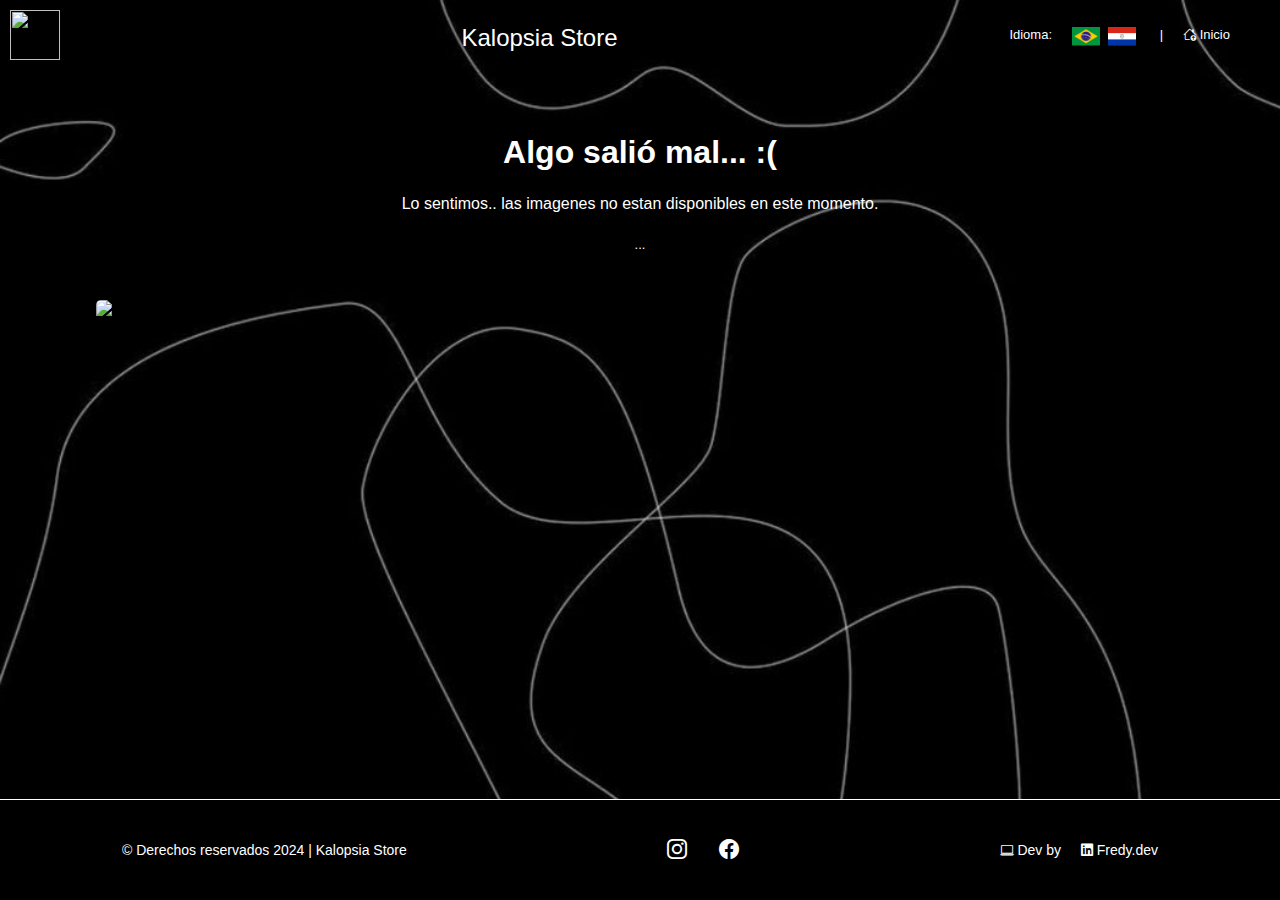
==== commit a413b501: "fixing responsive media querys first part" ====
--- a/mas_info.html
+++ b/mas_info.html
@@ -97,21 +97,23 @@
       </main>
 
       <footer id="footer">
-        <p data-section="footer" data-value="copyright">
+        <div>
+        <span data-section="footer" data-value="copyright">
           &copy; Derechos reservados 2024 | Kalopsia Store
-        </p>
+        </span>
+      </div>
         <div class="footer-social-link">
-          <p>
-            <a href="https://www.instagram.com/kalop_store/"
-              ><i class="fa-brands fa-instagram"></i
-            ></a>
-          </p>
-          <p>
-            <a href="#"><i class="fa-brands fa-facebook"></i></a>
-          </p>
+          <div class="footer-social-icon">
+            <a href="https://www.instagram.com/kalop_store/" target="_blank"
+              ><i class="bi bi-instagram"></i></a>
+          </div>
+          <div class="footer-social-icon">
+            <a href="#"><i class="bi bi-facebook"></i></a>
+          </div>
         </div>
         <div class="footer-info">
-          <p>
+
+          <span>
             <i class="bi bi-laptop"></i> Dev by
             <a
               href="https://www.linkedin.com/in/fredy-cespedes-06845828a/"
@@ -119,10 +121,12 @@
             >
               <i class="fa-brands fa-linkedin"></i> Fredy.dev</a
             >
-          </p>
+          </span>
         </div>
       </footer>
     </div>
-    <script src="./info.js"></script>
+    <script type="module" src="./JS/info.js"></script>
+    <script type="module" src="./JS/productos.js"></script>
+
   </body>
 </html>
--- a/styles/info.css
+++ b/styles/info.css
@@ -71,6 +71,7 @@
 }
 
 .wrapper-images img{
+    object-fit: cover;
     border-radius: 5px;
     width: 180px;
     height: 240px;
@@ -117,7 +118,7 @@
     }
 
     .wrapper-images{
-        padding: 2.5rem;
+        padding: 2rem;
         grid-template-columns: repeat(auto-fill, minmax(120px, 1fr)); 
     }
 
--- a/styles/style.css
+++ b/styles/style.css
@@ -9,6 +9,7 @@
 	margin: 0;
 	background-color: #000000;
 	overflow-x: hidden;
+	font-family: "Poppins", sans-serif;
 }
 
 .body-hidden{
@@ -67,14 +68,12 @@
 	color: #fff;
 	background: transparent;
 	box-sizing: border-box;
-	box-shadow: 0px 2px 12px rgba(0, 0, 0, 0.604);
 	/* backdrop-filter: blur(4px); */
 }
 
 .nav-links {
 	display: flex;
 	gap: 20px;
-	font-family: "Poppins", sans-serif;
 	font-size: 13px;
 }
 
@@ -166,7 +165,6 @@
 }
 
 .titulo-navbar {
-	font-family: "Poppins", sans-serif;
 	font-weight: 500;
 	margin: 0;
 	margin-left: 0.6rem;
@@ -174,24 +172,24 @@
 }
 
 .bienvenida {
+	background-image: linear-gradient(90deg, #ffffff11 0%, rgba(0, 0, 0, 0.884) 80%), url("../img/visuales/Walppaper.jpeg");
 	margin-bottom: 10rem;
-	width: auto;
-	height: auto;
+	background-size: cover;
+	background-position: center;
+	background-repeat: no-repeat;
+	mask-image: linear-gradient(rgb(0, 0, 0) 50%, transparent);
+	width: 100%;
+	height: 100vh;
 }
 
 .nuestros-productos {
 	margin: 0;
 	color: #fff;
 	width: 100%;
-	height: 100dvh;
+	height: 100vh;
 	display: flex;
 	align-items: center;
 	justify-content: space-between;
-	background-image: linear-gradient(90deg, #ffffff00 0%, rgba(0, 0, 0, 0.884) 80%), url("../img/visuales/Walppaper.jpeg");
-	background-size: cover;
-	background-position: center;
-	background-repeat: no-repeat;
-	mask-image: linear-gradient(rgb(0, 0, 0) 50%, transparent);
 }
 
 .div-h2 {
@@ -202,13 +200,11 @@
 }
 
 .div-h2 p {
-	font-family: "Poppins", sans-serif;
 	text-align: center;
 }
 
 .nuestros-productos h2 {
 	font-size: 40px;
-	font-family: "Poppins", sans-serif;
 	font-weight: 400;
 	z-index: 1;
 }
@@ -226,7 +222,7 @@
 	width: 60%;
 }
 
-.us-image {
+.us-image{
 	position: relative;
 	width: 50%;
 	height: auto;
@@ -235,25 +231,68 @@
 	align-items: center;
 }
 
+.img-rotate-container {
+	position: relative;
+	width: 50%;
+	height: auto;
+	display: flex;
+	justify-content: center;
+	align-items: center;
+	animation: autoShow2 both;
+	animation-timeline: view(60% 5%);
+}
+
 .png-logo,
 .png-circle {
 	position: absolute;
-	max-width: 100%;
 	height: auto;
 }
 
 .png-circle {
 	z-index: 0;
 	animation: rotateCircle 10s linear infinite;
+	overflow: hidden;
 }
 
 .png-logo {
 	z-index: 1;
 }
 
+.text-marquee {
+	transform: rotate(-6deg);
+	top: 11rem;
+	left: 0;
+	position: absolute;
+	background-color: white;
+	overflow: hidden; /* Esconde el texto que sale del contenedor */
+	white-space: nowrap;
+	width: 100%; /* Ocupa todo el ancho de la pantalla */
+	color: #000; /* Color del texto */
+	font-weight: 1000;
+	font-size: 1.2rem; /* Tamaño de la fuente */
+	padding: 10px 0; /* Espaciado vertical */
+	animation-timeline: view(60% 5%);
+  }
+  
+  .text-marquee-content {
+	display: inline-block; /* Necesario para el movimiento horizontal */
+	white-space: nowrap; /* Evita que el texto salte de línea */
+	animation: scroll 8s linear infinite; /* Animación continua */
+  }
+  
+  /* Definimos la animación */
+  @keyframes scroll {
+	0% {
+	  transform: translateX(100%); /* Comienza fuera de la pantalla por la derecha */
+	}
+	100% {
+	  transform: translateX(-100%); /* Termina fuera de la pantalla por la izquierda */
+	}
+  }
+  
+
 .who h2 {
 	color: white;
-	font-family: "Poppins", sans-serif;
 	font-size: 60px;
 	font-weight: 600;
 	padding-left: 60px;
@@ -268,8 +307,8 @@
 	content: "";
 	position: absolute;
 	width: 80%;
+	left: 10%;
 	height: 4px;
-	left: 15%;
 	border-bottom: 2px solid white;
 	bottom: 10px;
 	flex-wrap: wrap;
@@ -277,8 +316,7 @@
 
 .text-info p {
 	color: white;
-	font-family: "Poppins", sans-serif;
-	font-weight: 200;
+	font-weight: 300;
 	font-size: 23px;
 	text-align: left;
 	padding-left: 50px;
@@ -301,7 +339,6 @@
 .secciones p {
 	margin: 0;
 	width: fit-content;
-	font-family: "Poppins", sans-serif;
 	font-size: 25px;
 	padding: 1.9rem 0.2rem;
 }
@@ -381,7 +418,6 @@
 }
 
 .descripcion {
-	font-family: "Poppins", sans-serif;
 	font-weight: 400;
 	font-size: 50px;
 	color: rgb(255, 255, 255);
@@ -424,7 +460,16 @@
 	transition: 0.5s;
 }
 
+.pedido-container{
+	display: flex;
+	gap: 15px;
+}
+
 .mas-informacion-btn, .mas-informacion-btn-2{
+	display: flex;
+	justify-content: space-between;
+	align-items: center;
+	gap: 10px;
 	background-color: transparent;
 	color: white;
 	border: 2px #5f5f5f solid;
@@ -436,10 +481,6 @@
 	margin-top: 20px;
 	margin-left: 25px;
 	transition: 0.5s;
-}
-
-.mas-informacion-btn i {
-	padding-right: 5px;
 }
 
 .whatsapp-btn i,
@@ -591,7 +632,6 @@
 .section-about {
 	margin-top: 5rem;
 	color: #fff;
-	font-family: "Poppins", sans-serif;
 	padding: 100px 50px;
 	text-align: center;
 	background-color: #f5f5f5;
@@ -624,7 +664,6 @@
 .section-contact {
 	margin-top: 8rem;
 	display: flex;
-	font-family: "Poppins", sans-serif;
 	justify-content: space-between;
 	align-items: center;
 	padding: 100px 50px;
@@ -666,6 +705,7 @@
 	list-style: none;
 	margin: 0;
 	margin-bottom: 20px;
+	margin-left: 50px;
 }
 
 .contact-info li {
@@ -682,8 +722,9 @@
 
 .google-api{
 	max-width: 90%;
-	height: 50dvh;
-	align-content: flex-end;
+	height: 50vh;
+	justify-content: center;
+	align-items: center;
 	animation: none;
 	margin-left: 15%;
 }
@@ -699,7 +740,6 @@
 form {
 	border-radius: 20px;
 	width: 100%;
-	border: 2px solid rgba(255, 255, 255, 0.945);
 	padding: 50px 40px;
 }
 
@@ -751,33 +791,38 @@
 
 footer {
 	background-color: #000;
-	font-family: "Poppins", sans-serif;
 	color: #fff;
-	padding: 0px 7rem;
-	display: flex;
-	font-size: 14px;
+	padding: 2rem 7rem;
+	display: flex;
 	border-top: 1px solid white;
 	justify-content: space-between;
 	align-items: center;
 }
 
-footer p {
-	padding: 0px 10px;
-}
-
-footer p a {
+footer span {
+	padding: 10px 10px;
+	font-size: 14px;
+}
+
+footer span a {
 	text-decoration: none;
-	font-family: "Poppins", sans-serif;
 	color: white;
 	padding-left: 16px;
 	position: relative;
 }
 
-footer p a:focus {
+.footer-social-icon a { 
+	color : white;
+	padding: 1rem;
+	font-size: 20px;
+}
+
+
+footer span a:focus, .footer-social-icon a:focus  {
 	outline: none;
 }
 
-footer p a::after {
+footer span a::after, .footer-social-icon a::after {
 	content: "";
 	position: absolute;
 	bottom: -3px;
@@ -789,11 +834,11 @@
 	transition: 0.3s;
 }
 
-footer p a:hover::after {
+footer span a:hover::after, .footer-social-icon a:hover::after {
 	scale: 100%;
 }
 
-footer p a:hover {
+footer span a:hover, .footer-social-icon a:hover {
 	color: #868686;
 }
 
@@ -817,7 +862,7 @@
 	height: 50px;
 	bottom: 20px;
 	right: 20px;
-	background-color: #003004;
+	background-color: #161616;
 	color: #fff;
 	border-radius: 50%;
 	text-align: center;
@@ -832,7 +877,7 @@
 }
 
 .whatsapp-float img {
-	width: 33px;
+	width: 30px;
 	padding-top: 9px;
 }
 
@@ -925,7 +970,7 @@
 	}
 }
 
-@media screen and (max-width: 768px), (max-width: 860px) {
+@media screen and (max-width: 768px) {
 	.loader img{
 		width: 130px;
 		height: 130px;
@@ -999,11 +1044,8 @@
 	.nuestros-productos {
 		justify-content: center;
 		flex-direction: column;
-		background-image: linear-gradient(90deg, #ffffff1b 0%, rgba(0, 0, 0, 0.804) 100%), url("../img/visuales/Walppaper.jpeg ");
-		background-size: cover;
 		padding-left: 0;
 		padding-top: 0;
-		mask-image: linear-gradient(rgba(0, 0, 0) 50%, transparent);
 		width: 100%;
 	}
 
@@ -1085,7 +1127,11 @@
 		max-width: 100%;
 	}
 
-	.us-sec {
+	.text-marquee{
+		top: 10%;
+	}
+
+	.us-sec, .us-image {
 		width: 100%;
 	}
 
@@ -1097,38 +1143,38 @@
 	}
 
 	.text-info p {
-		font-size: 18px;
-		text-align: start;
 		max-width: 100%;
 	}
 
-	.us-image {
+	.img-rotate-container {
 		flex-direction: column;
 		width: 100vw;
-		height: 50dvh;
+		height: 50vh;
 		position: relative;
 		overflow: hidden;
 	}
 
-	.us-image::before {
+	.img-rotate-container::before {
+		max-width: 100%;
 		content: "";
 		position: absolute;
-		top: 30px;
+		width: 25%;
+		top: 0px;
 		left: 20px;
 		border-top: 3px solid white;
-		border-left: 3px solid white;
-		animation: tamanio both;
-		animation-timeline: view(40% 5%);
-	}
-
-	.us-image::after {
+		animation: tamanio 1.6s ease-in-out infinite;
+	}
+
+	.img-rotate-container::after {
+		max-width: 100%;
 		content: "";
 		position: absolute;
-		bottom: 40px;
-		right: 30px;
+		width: 25%;
+		bottom: 0px;
+		right: 20px;
 		border-bottom: 3px solid white;
-		animation: tamanio both;
-		animation-timeline: view(60% 5%);
+		border-right: 3px solid white;
+		animation: tamanio 1.5s ease-in-out infinite;
 	}
 
 	.png-logo,
@@ -1140,8 +1186,8 @@
 
 	.carousel-item img,
 	.carousel-item-3 img {
-		width: 70%;
-		height: 100%;
+		width: 50%;
+		height: 90%;
 		display: block;
 		object-fit: cover;
 	}
@@ -1250,6 +1296,8 @@
 	}
 
 	.info {
+		display: flex;
+		flex-direction: column;
 		margin-bottom: 60px;
 		width: auto;
 	}
@@ -1266,9 +1314,12 @@
 		font-size: 14px;
 	}
 
+	.contact-info{
+		margin-left: 0;
+	}
 	.google-api{
-		max-width: 100%;
-		height: 40dvh;
+		max-width: 90%;
+		height: 30vh;
 		animation: autoShow2 both;
 		animation-timeline: view(60% 5%);
 		margin-left: 0;
@@ -1294,11 +1345,26 @@
 		margin-top: 0;
 	}
 
-	.footer-social-link p{
+	.footer-social-link {
 		margin: 1rem;
-		margin-top: 0;
-	}
-
+	}
+
+}
+@media  screen and (max-width: 460px){
+	.carousel-item img,
+	.carousel-item-3 img {
+		width: 70%;
+		height: 100%;
+		display: block;
+		object-fit: cover;
+	}
+
+	.carousel-item-2 img {
+		width: 70%;
+		height: 100%;
+		display: block;
+		object-fit: cover;
+	}
 }
 
 @media screen and (max-width: 380px) {
--- a/styles/animations.css
+++ b/styles/animations.css
@@ -35,12 +35,16 @@
 }
 
 @keyframes tamanio {
-  from{
-    width: 0%;
-    height: 0%;
-  }to{
-    width: 30%;
-    height: 10%;
+  0%{
+    transform: scaleX(0);
+    opacity: 0;
+  }50%{
+    transform: scaleX(1);
+    opacity: 1;
+  }
+  100%{
+    transform: scaleX(0);
+    opacity: 0;
   }
 }
 /* section about and contact show  */
